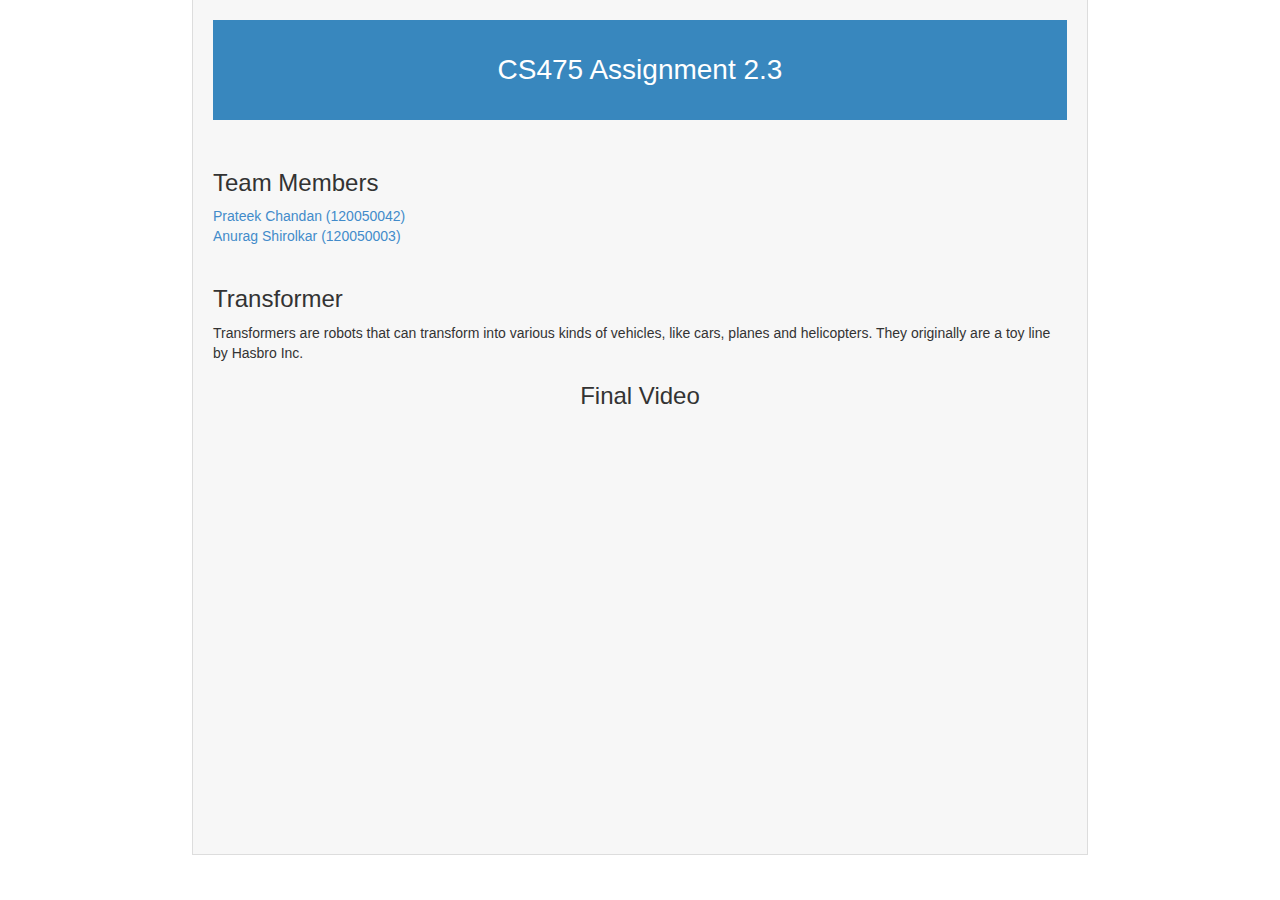
==== asgn2.3/index.html @ 1ab29300 "added site" ====
<html>
	<head>
		<title>CS475 Assignment 2.3</title>
		<link rel="stylesheet" type="text/css" href="../css/index.css">
		<link rel="stylesheet" type="text/css" href="../css/bootstrap.min.css">

	</head>
	
	<body>
		<div id="container">
			<div class="main-container">
				<div id="header" style="">
					<p style="font-size:200%;">CS475 Assignment 2.3</p>
				</div>
				<div>
					<h3>Team Members</h3>
					<a href="http://www.cse.iitb.ac.in/~prateekchandan">Prateek Chandan (120050042)</a><br>
					<a href="http://www.cse.iitb.ac.in/~anuragshirolkar">Anurag Shirolkar (120050003)</a><br>
				</div>
				<br>
				<strong><h3>Transformer</h3></strong>
				Transformers are robots that can transform into various kinds of vehicles, like cars, planes and helicopters. They originally are a toy line by Hasbro Inc.
				
				<center>
					<strong><h3>Final Video</h3></strong>
					<iframe width="620" height="415" src="//www.youtube.com/embed/Bovh_G6mNk8" frameborder="0" allowfullscreen></iframe>
				</center>
			</div>
		</div>
		</body>


	
		</html>
---- css/index.css ----
.profilepic{
	padding:1%;
	background-color: white;
	border: 1px solid #aaa;
}

.blockcontent{
	position: relative;
	text-align: center;
	padding: 10%;
}

.oneblock{
	width:33%;
	background-color:#ddd;
	border: 1px solid #aaa; 
	height: auto; 
	position: absolute;
	color: #666;
}

.groupblock:hover{
	color:black;
}


body{
	color: #555;
}

#container{
	padding-left:15%;
	padding-right: 15%;
}

.main-container{
	background-color: #f7f7f7;
	border-left: 1px solid #ddd;
	border-right: 1px solid #ddd;
	border-bottom: 1px solid #ddd;
	padding: 20px;
}

#header{
	background-color:rgb(56, 135, 190);
	color:white;
	height:100px;
	line-height:100px;
	text-align: center;
	margin-bottom: 50px;
}

.box{
	overflow:auto;
	padding-bottom: 20px;
	border-bottom: 1px solid #ddd;
}

.mybutton{
	border: 5px solid rgb(56, 135, 190);
	background-color: rgb(56, 135, 190);
	text-align: center;
	height: 40px;
	width: 200px;
	font-size: 100%;
	color: white;
}
.mybutton:hover{
	background-color: #5a9fcf;
	cursor: pointer;
}
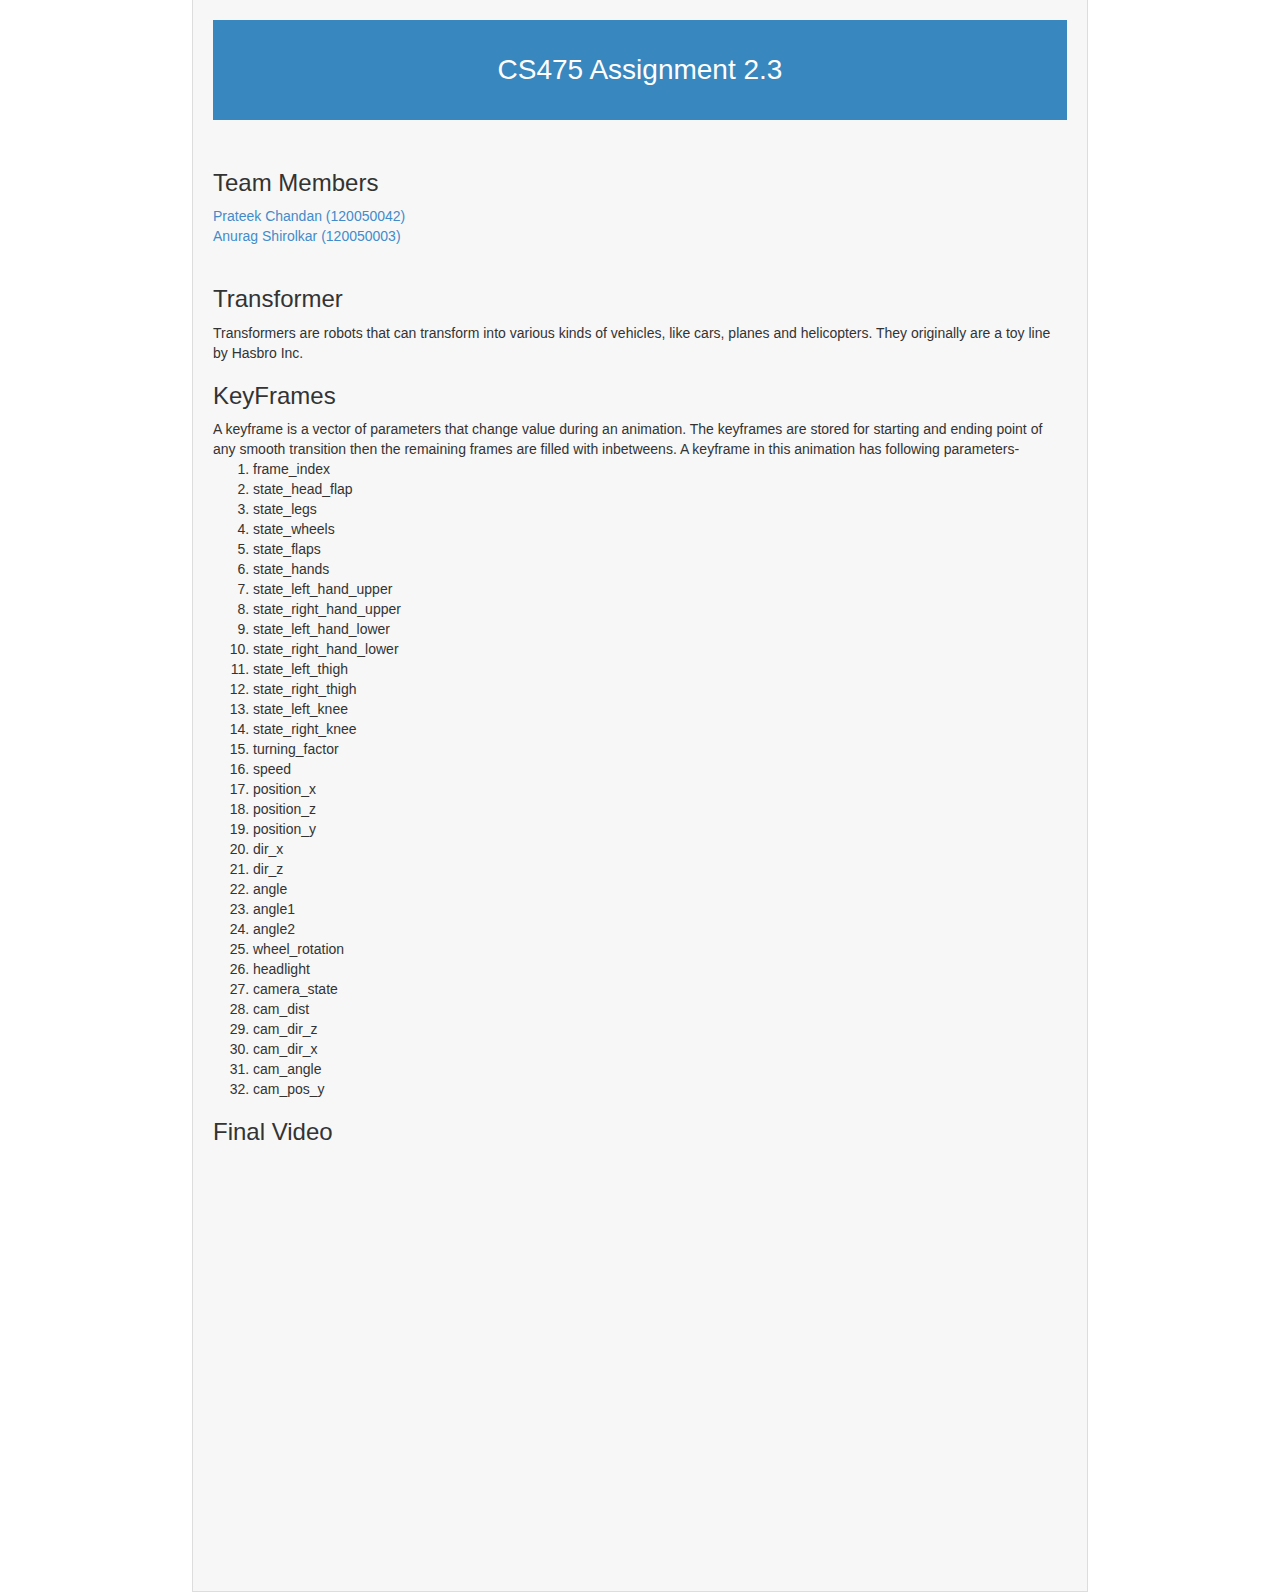
==== commit 9bb6c283: "asgn2.3" ====
--- a/asgn2.3/index.html
+++ b/asgn2.3/index.html
@@ -20,6 +20,45 @@
 				<br>
 				<strong><h3>Transformer</h3></strong>
 				Transformers are robots that can transform into various kinds of vehicles, like cars, planes and helicopters. They originally are a toy line by Hasbro Inc.
+				<strong><h3>KeyFrames</h3></strong>
+				A keyframe is a vector of parameters that change value during an animation. The keyframes are stored for starting and ending point of any smooth transition then the remaining frames are filled with inbetweens.
+				A keyframe in this animation has following parameters-
+				<ol>
+					<li>frame_index                </li>
+					<li>state_head_flap            </li>
+					<li>state_legs                 </li>
+					<li>state_wheels               </li>
+					<li>state_flaps                </li>
+					<li>state_hands                </li>
+					<li>state_left_hand_upper      </li>
+					<li>state_right_hand_upper     </li>
+					<li>state_left_hand_lower      </li>
+					<li>state_right_hand_lower     </li>
+					<li>state_left_thigh           </li>
+					<li>state_right_thigh          </li>
+					<li>state_left_knee            </li>
+					<li>state_right_knee           </li>
+					<li>turning_factor             </li>
+					<li>speed                      </li>
+					<li>position_x                 </li>
+					<li>position_z                 </li>
+					<li>position_y                 </li>
+					<li>dir_x                      </li>
+					<li>dir_z                      </li>
+					<li>angle                      </li>
+					<li>angle1                     </li>
+					<li>angle2                     </li>
+					<li>wheel_rotation             </li>
+					<li>headlight                  </li>
+					<li>camera_state               </li>
+					<li>cam_dist                   </li>
+					<li>cam_dir_z                  </li>
+					<li>cam_dir_x                  </li>
+					<li>cam_angle                  </li>
+					<li>cam_pos_y                  </li>
+
+				</ol
+				Keyframes are stored in a file called keys.txt on keypress.
 				
 				<center>
 					<strong><h3>Final Video</h3></strong>
